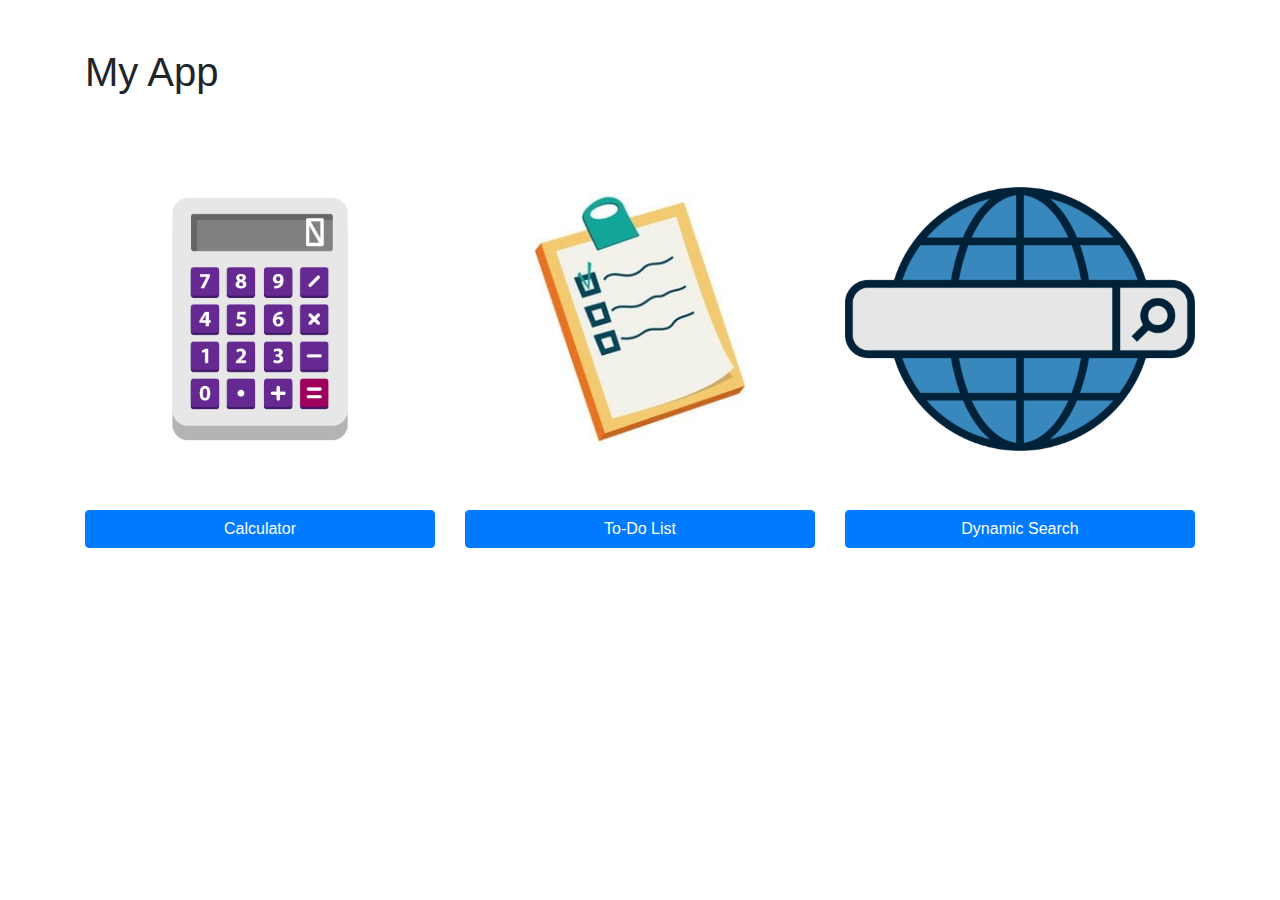
==== myapp/index.html @ 44bb3961 "initial commit" ====
<!DOCTYPE html>
<html lang="en">
<head>
    <meta charset="UTF-8">
    <meta name="viewport" content="width=device-width, initial-scale=1.0">
    <title>MY_APP</title>
    
    <link href="https://stackpath.bootstrapcdn.com/bootstrap/4.5.2/css/bootstrap.min.css" rel="stylesheet">
    <link rel="stylesheet" href="applets/css/styles.css">

    
</head>
<body>
    <div class="container">
        <h1 class="mt-5">My App</h1>
        <div class="row mt-5">
            <div class="col-md-4">
                <img src="img/calculator.png" alt="Calculator Image" class="img-fluid mb-3">
                <a href="applets/calculator/calculator.html" class="btn btn-primary btn-block">Calculator</a>
            </div>
            <div class="col-md-4">
                <img src="img/todo.jpg" alt="To-Do List Image" class="img-fluid mb-3">
                <a href="applets/todolist/todolist.html" class="btn btn-primary btn-block">To-Do List</a>
            </div>
            <div class="col-md-4">
                <img src="img/dynamicsearch.png" alt="Dynamic Search Image" class="img-fluid mb-3">
                <a href="applets/dynamicSearch/dynamic.html" class="btn btn-primary btn-block">Dynamic Search</a>
            </div>
        </div>
    </div>
</body>
</html>
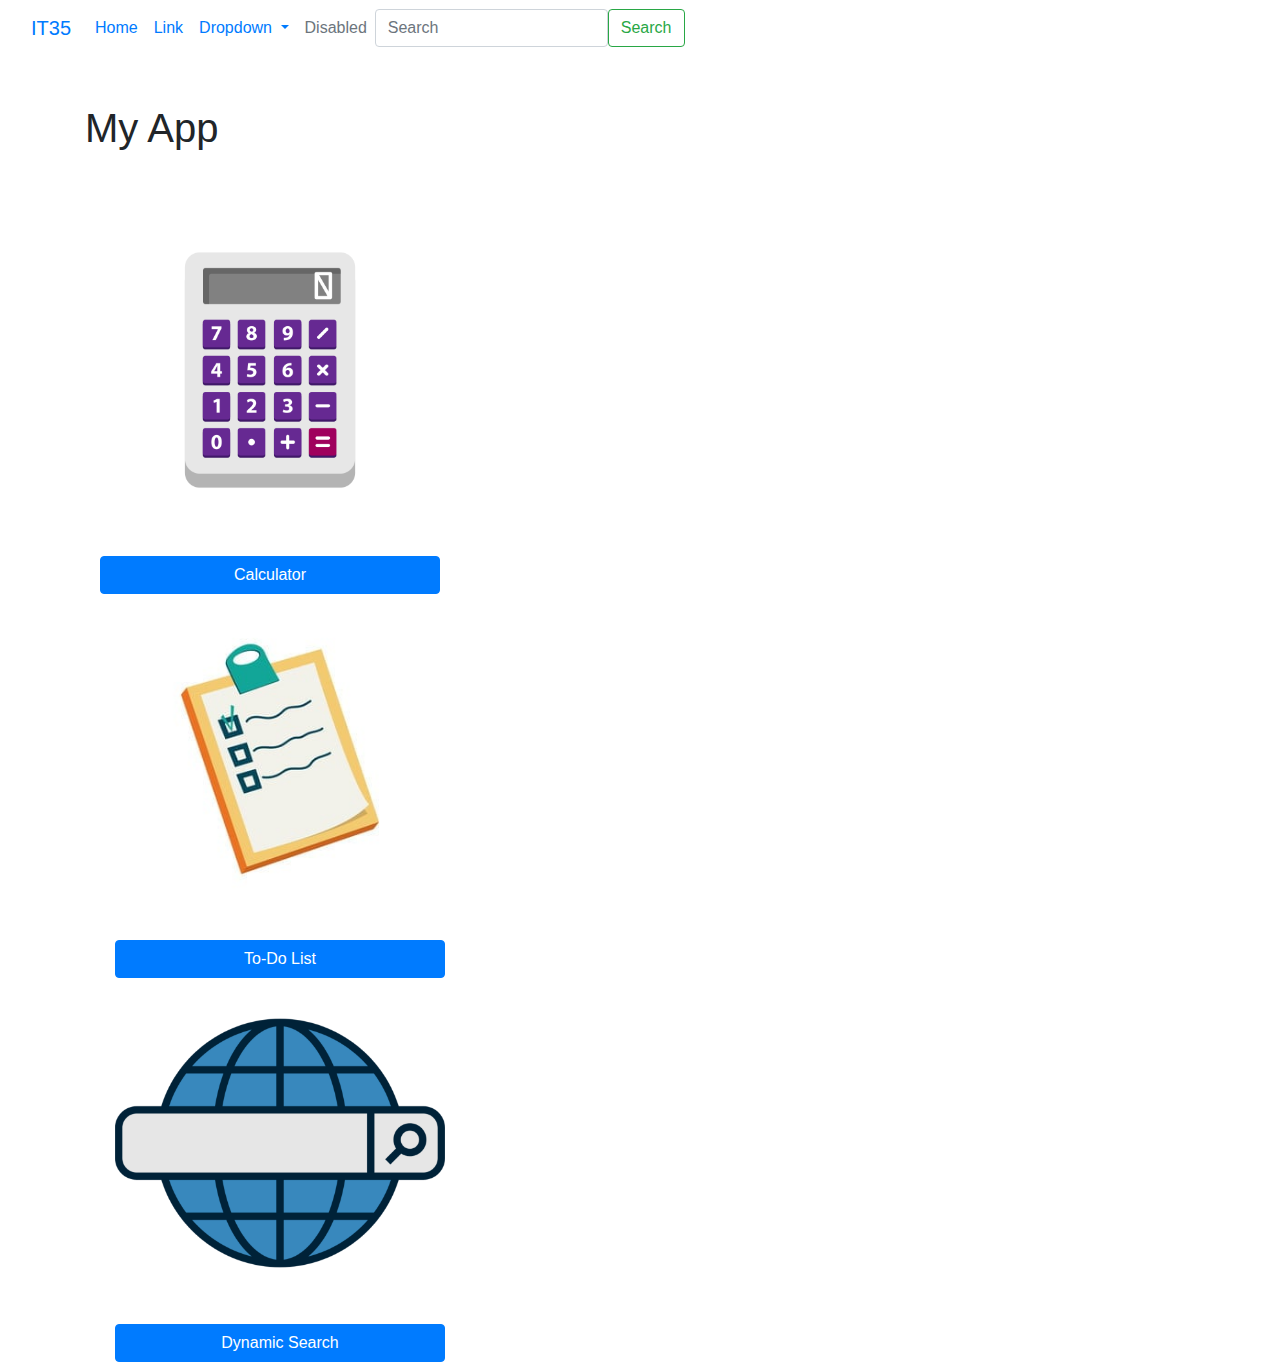
==== commit 41ccdafa: "put the container in center" ====
--- a/myapp/index.html
+++ b/myapp/index.html
@@ -10,21 +10,59 @@
 
     
 </head>
+<nav class="navbar navbar-expand-lg bg-body-tertiary">
+    <div class="container-fluid">
+      <a class="navbar-brand" href="index.html">IT35</a>
+      <button class="navbar-toggler" type="button" data-bs-toggle="collapse" data-bs-target="#navbarSupportedContent" aria-controls="navbarSupportedContent" aria-expanded="false" aria-label="Toggle navigation">
+        <span class="navbar-toggler-icon"></span>
+      </button>
+      <div class="collapse navbar-collapse" id="navbarSupportedContent">
+        <ul class="navbar-nav me-auto mb-2 mb-lg-0">
+          <li class="nav-item">
+            <a class="nav-link active" aria-current="page" href="#">Home</a>
+          </li>
+          <li class="nav-item">
+            <a class="nav-link" href="#">Link</a>
+          </li>
+          <li class="nav-item dropdown">
+            <a class="nav-link dropdown-toggle" href="#" role="button" data-bs-toggle="dropdown" aria-expanded="false">
+              Dropdown
+            </a>
+            <ul class="dropdown-menu">
+              <li><a class="dropdown-item" href="#">Action</a></li>
+              <li><a class="dropdown-item" href="#">Another action</a></li>
+              <li><hr class="dropdown-divider"></li>
+              <li><a class="dropdown-item" href="#">Something else here</a></li>
+            </ul>
+          </li>
+          <li class="nav-item">
+            <a class="nav-link disabled" aria-disabled="true">Disabled</a>
+          </li>
+        </ul>
+        <form class="d-flex" role="search">
+          <input class="form-control me-2" type="search" placeholder="Search" aria-label="Search">
+          <button class="btn btn-outline-success" type="submit">Search</button>
+        </form>
+      </div>
+    </div>
+  </nav>
 <body>
     <div class="container">
         <h1 class="mt-5">My App</h1>
         <div class="row mt-5">
+            <div class="container">
             <div class="col-md-4">
                 <img src="img/calculator.png" alt="Calculator Image" class="img-fluid mb-3">
-                <a href="applets/calculator/calculator.html" class="btn btn-primary btn-block">Calculator</a>
+                <a href="calculator/calculator.html" class="btn btn-primary btn-block">Calculator</a>
             </div>
+            <div class="container">
             <div class="col-md-4">
                 <img src="img/todo.jpg" alt="To-Do List Image" class="img-fluid mb-3">
-                <a href="applets/todolist/todolist.html" class="btn btn-primary btn-block">To-Do List</a>
+                <a href="todolist/todolist.html" class="btn btn-primary btn-block">To-Do List</a>
             </div>
             <div class="col-md-4">
                 <img src="img/dynamicsearch.png" alt="Dynamic Search Image" class="img-fluid mb-3">
-                <a href="applets/dynamicSearch/dynamic.html" class="btn btn-primary btn-block">Dynamic Search</a>
+                <a href="dynamicSearch/dynamic.html" class="btn btn-primary btn-block">Dynamic Search</a>
             </div>
         </div>
     </div>
